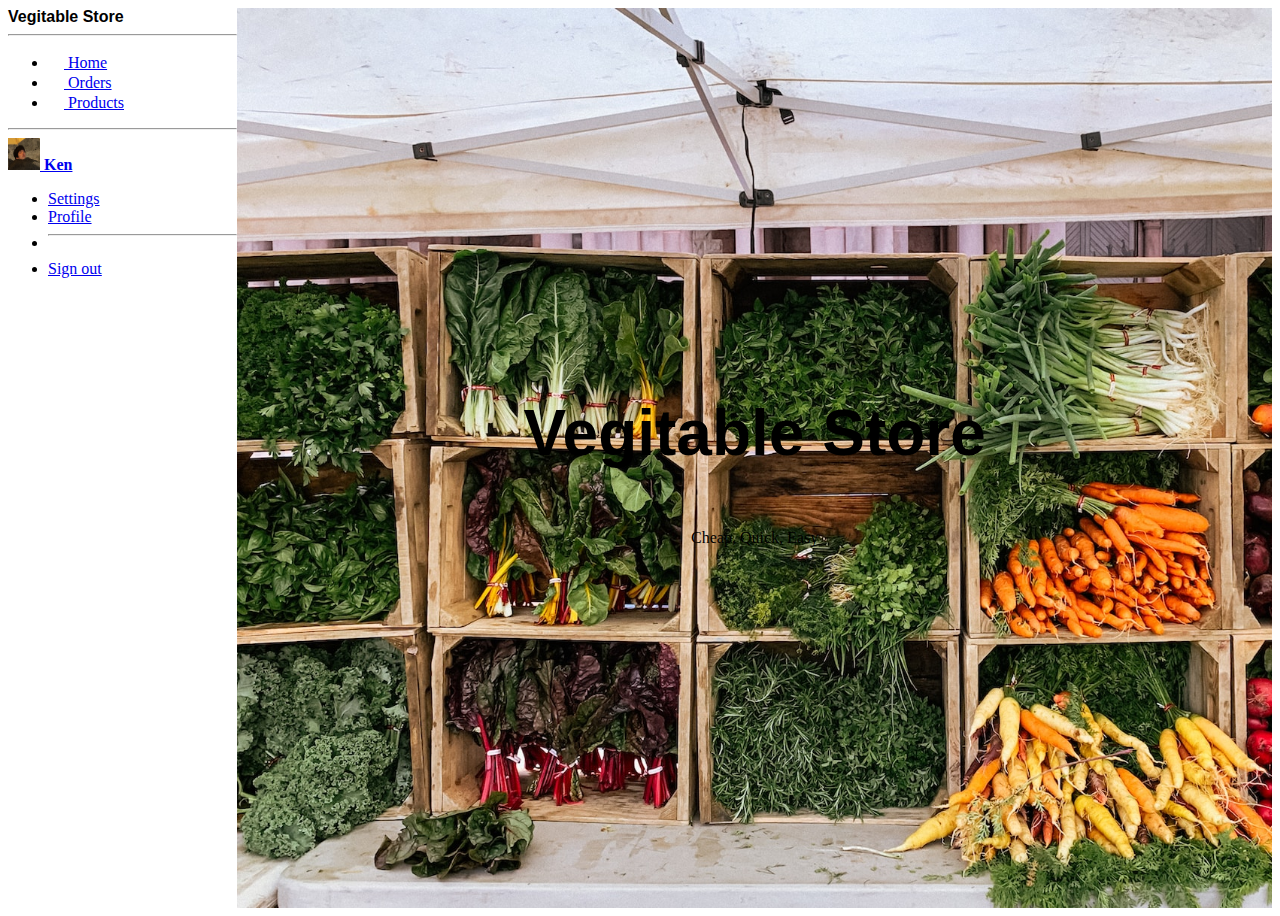
==== orders.html @ 9a8285d7 "first commit" ====
<!DOCTYPE html>
<html lang="en">

<head>
  <meta charset="UTF-8">
  <meta name="viewport" content="width=device-width, initial-scale=1.0">
  <title>Vegitable Store</title>
  <link href="https://cdn.jsdelivr.net/npm/bootstrap@5.3.0/dist/css/bootstrap.min.css" rel="stylesheet"
    integrity="sha384-9ndCyUaIbzAi2FUVXJi0CjmCapSmO7SnpJef0486qhLnuZ2cdeRhO02iuK6FUUVM" crossorigin="anonymous">
  <link href="./style.css" rel="stylesheet">
  <link rel="icon" href="./favicon.ico" type="image/x-icon" />
</head>

<body>
  <header class="p-3 border-bottom text-bg-dark">
    <div class="container">
      <div class="d-flex flex-wrap align-items-center justify-content-center justify-content-lg-start">
        <a href="/" class="d-flex align-items-center mb-2 mb-lg-0 link-body-emphasis text-decoration-none text-white">
          <span class="fs-4 font-header">Vegitable Store</span>
        </a>

        <ul class="nav col-12 col-lg-auto me-lg-auto mb-2 justify-content-center mb-md-0">
          <li><a href="./index.html" class="nav-link px-2 link-body-emphasis text-white">Home</a></li>
          <li><a href="./orders.html" class="nav-link px-2 link-secondary">Orders</a></li>
          <li><a href="./products.html" class="nav-link px-2 link-body-emphasis text-white">Products</a></li>
        </ul>

        <div class="dropdown text-end">
          <a href="#" class="d-flex align-items-center text-white text-decoration-none dropdown-toggle"
            data-bs-toggle="dropdown" aria-expanded="false">
            <img src="./profile.jpg" alt="" width="32" height="32" class="rounded-circle me-2">
            <strong>Ken</strong>
          </a>
          <ul class="dropdown-menu dropdown-menu-dark text-small shadow">
            <li><a class="dropdown-item" href="#">Settings</a></li>
            <li><a class="dropdown-item" href="#">Profile</a></li>
            <li>
              <hr class="dropdown-divider">
            </li>
            <li><a class="dropdown-item" href="#">Sign out</a></li>
          </ul>
        </div>
      </div>
    </div>
  </header>

  <div id="wrapper">
    <div id="sidebar" class="d-flex flex-column flex-shrink-0 p-3 text-bg-dark position-">
      <div class="d-flex justify-content-center mb-3 mb-md-0 text-white text-decoration-none">
        <div class="fs-4 font-header">Vegitable Store</div>
      </div>
      <hr>
      <ul class="nav nav-pills flex-column mb-auto">
        <li class="nav-item">
          <a href="./index.html" class="nav-link text-white">
            <svg class="bi pe-none me-2" width="16" height="16">
              <use xlink:href="#home"></use>
            </svg>
            Home
          </a>
        </li>
        <li>
          <a href="./orders.html" class="nav-link active" aria-current="page">
            <svg class="bi pe-none me-2" width="16" height="16">
              <use xlink:href="#table"></use>
            </svg>
            Orders
          </a>
        </li>
        <li>
          <a href="./products.html" class="nav-link text-white">
            <svg class="bi pe-none me-2" width="16" height="16">
              <use xlink:href="#grid"></use>
            </svg>
            Products
          </a>
        </li>
      </ul>
      <hr>
      <div class="dropdown">
        <a href="#" class="d-flex align-items-center text-white text-decoration-none dropdown-toggle"
          data-bs-toggle="dropdown" aria-expanded="false">
          <img src="./profile.jpg" alt="" width="32" height="32" class="rounded-circle me-2">
          <strong>Ken</strong>
        </a>
        <ul class="dropdown-menu dropdown-menu-dark text-small shadow">
          <li><a class="dropdown-item" href="#">Settings</a></li>
          <li><a class="dropdown-item" href="#">Profile</a></li>
          <li>
            <hr class="dropdown-divider">
          </li>
          <li><a class="dropdown-item" href="#">Sign out</a></li>
        </ul>
      </div>
    </div>
    <div id="main">
      <div id="home">
        <h1 class="font-header text-white fs-1">Vegitable Store</h1>
        <p class="text-white fs-4">Cheap, Quick, Easy</p>
      </div>
    </div>

  </div>
  <script src="https://cdn.jsdelivr.net/npm/bootstrap@5.3.0/dist/js/bootstrap.bundle.min.js"
    integrity="sha384-geWF76RCwLtnZ8qwWowPQNguL3RmwHVBC9FhGdlKrxdiJJigb/j/68SIy3Te4Bkz"
    crossorigin="anonymous"></script>
</body>

</html>
---- style.css ----
.font-header {
  font-family: 'Judson', sans-serif;
  font-weight: 700;
}
div#sidebar {
  min-height: 100vh;
  width: 280px;
}

header {
  display: none;
}

#wrapper {
  display: flex;
}

#main {
  width: 100%;
  min-height: 100%;
}

#home {
  display: flex;
  flex-direction: column;
  align-items: center;
  justify-content: center;
  min-height: 100vh;
  background-image: url('./main.jpeg');
  background-color: #ccc;
  background-size: cover;
}

h1 {
  font-size: 64px;
}


@media screen and (max-width: 768px) {
  div#sidebar {
    display: none !important;
  }

  header {
    display: block;
  }

  h1 {
    font-size: 36px;
  }
}
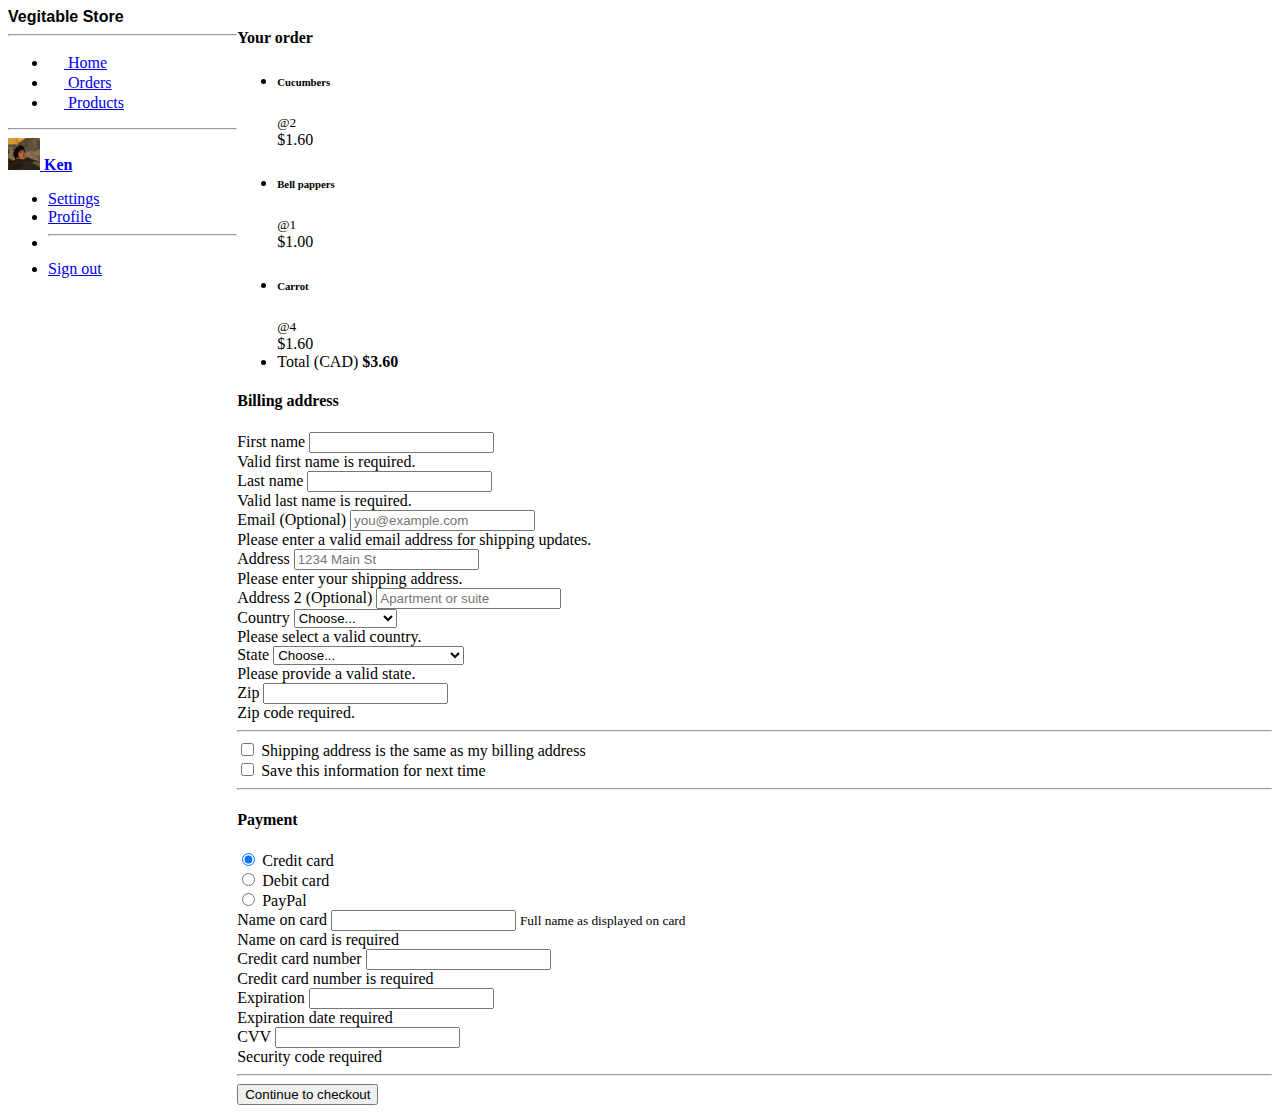
==== commit c6bb50d9: "second commit" ====
--- a/orders.html
+++ b/orders.html
@@ -28,7 +28,7 @@
         <div class="dropdown text-end">
           <a href="#" class="d-flex align-items-center text-white text-decoration-none dropdown-toggle"
             data-bs-toggle="dropdown" aria-expanded="false">
-            <img src="./profile.jpg" alt="" width="32" height="32" class="rounded-circle me-2">
+            <img src="./images/profile.jpg" alt="" width="32" height="32" class="rounded-circle me-2">
             <strong>Ken</strong>
           </a>
           <ul class="dropdown-menu dropdown-menu-dark text-small shadow">
@@ -80,7 +80,7 @@
       <div class="dropdown">
         <a href="#" class="d-flex align-items-center text-white text-decoration-none dropdown-toggle"
           data-bs-toggle="dropdown" aria-expanded="false">
-          <img src="./profile.jpg" alt="" width="32" height="32" class="rounded-circle me-2">
+          <img src="./images/profile.jpg" alt="" width="32" height="32" class="rounded-circle me-2">
           <strong>Ken</strong>
         </a>
         <ul class="dropdown-menu dropdown-menu-dark text-small shadow">
@@ -94,9 +94,195 @@
       </div>
     </div>
     <div id="main">
-      <div id="home">
-        <h1 class="font-header text-white fs-1">Vegitable Store</h1>
-        <p class="text-white fs-4">Cheap, Quick, Easy</p>
+      <div class="row g-5 m-3">
+        <div class="col-md-5 col-lg-4 order-md-last">
+          <h4 class="d-flex justify-content-between align-items-center mb-3">
+            <span class="text-primary">Your order</span>
+          </h4>
+          <ul class="list-group mb-3">
+            <li class="list-group-item d-flex justify-content-between lh-sm">
+              <div>
+                <h6 class="my-0">Cucumbers</h6>
+                <small class="text-body-secondary">@2</small>
+              </div>
+              <span class="text-body-secondary">$1.60</span>
+            </li>
+            <li class="list-group-item d-flex justify-content-between lh-sm">
+              <div>
+                <h6 class="my-0">Bell pappers</h6>
+                <small class="text-body-secondary">@1</small>
+              </div>
+              <span class="text-body-secondary">$1.00</span>
+            </li>
+            <li class="list-group-item d-flex justify-content-between lh-sm">
+              <div>
+                <h6 class="my-0">Carrot</h6>
+                <small class="text-body-secondary">@4</small>
+              </div>
+              <span class="text-body-secondary">$1.60</span>
+            </li>
+            <li class="list-group-item d-flex justify-content-between">
+              <span>Total (CAD)</span>
+              <strong>$3.60</strong>
+            </li>
+          </ul>
+        </div>
+        <div class="col-md-7 col-lg-8">
+          <h4 class="mb-3">Billing address</h4>
+          <form class="needs-validation was-validated" novalidate="">
+            <div class="row g-3">
+              <div class="col-sm-6">
+                <label for="firstName" class="form-label">First name</label>
+                <input type="text" class="form-control" id="firstName" placeholder="" value="" required="">
+                <div class="invalid-feedback">
+                  Valid first name is required.
+                </div>
+              </div>
+
+              <div class="col-sm-6">
+                <label for="lastName" class="form-label">Last name</label>
+                <input type="text" class="form-control" id="lastName" placeholder="" value="" required="">
+                <div class="invalid-feedback">
+                  Valid last name is required.
+                </div>
+              </div>
+
+              <div class="col-12">
+                <label for="email" class="form-label">Email <span class="text-body-secondary">(Optional)</span></label>
+                <input type="email" class="form-control" id="email" placeholder="you@example.com">
+                <div class="invalid-feedback">
+                  Please enter a valid email address for shipping updates.
+                </div>
+              </div>
+
+              <div class="col-12">
+                <label for="address" class="form-label">Address</label>
+                <input type="text" class="form-control" id="address" placeholder="1234 Main St" required="">
+                <div class="invalid-feedback">
+                  Please enter your shipping address.
+                </div>
+              </div>
+
+              <div class="col-12">
+                <label for="address2" class="form-label">Address 2 <span
+                    class="text-body-secondary">(Optional)</span></label>
+                <input type="text" class="form-control" id="address2" placeholder="Apartment or suite">
+              </div>
+
+              <div class="col-md-5">
+                <label for="country" class="form-label">Country</label>
+                <select class="form-select" id="country" required="">
+                  <option value="">Choose...</option>
+                  <option>Canada</option>
+                  <option>Japan</option>
+                  <option>United States</option>
+                </select>
+                <div class="invalid-feedback">
+                  Please select a valid country.
+                </div>
+              </div>
+
+              <div class="col-md-4">
+                <label for="state" class="form-label">State</label>
+                <select class="form-select" id="state" required="">
+                  <option value="">Choose...</option>
+                  <option>Alberta</option>
+                  <option>British Columbia</option>
+                  <option>Manitoba</option>
+                  <option>New Brunswick</option>
+                  <option>Newfoundland and Labrador</option>
+                  <option>Nova Scotia</option>
+                  <option>Ontario</option>
+                  <option>Prince Edward Island</option>
+                  <option>Quebec</option>
+                  <option>Saskatchewan</option>
+                </select>
+                <div class="invalid-feedback">
+                  Please provide a valid state.
+                </div>
+              </div>
+
+              <div class="col-md-3">
+                <label for="zip" class="form-label">Zip</label>
+                <input type="text" class="form-control" id="zip" placeholder="" required="">
+                <div class="invalid-feedback">
+                  Zip code required.
+                </div>
+              </div>
+            </div>
+
+            <hr class="my-4">
+
+            <div class="form-check">
+              <input type="checkbox" class="form-check-input" id="same-address">
+              <label class="form-check-label" for="same-address">Shipping address is the same as my billing
+                address</label>
+            </div>
+
+            <div class="form-check">
+              <input type="checkbox" class="form-check-input" id="save-info">
+              <label class="form-check-label" for="save-info">Save this information for next time</label>
+            </div>
+
+            <hr class="my-4">
+
+            <h4 class="mb-3">Payment</h4>
+
+            <div class="my-3">
+              <div class="form-check">
+                <input id="credit" name="paymentMethod" type="radio" class="form-check-input" checked="" required="">
+                <label class="form-check-label" for="credit">Credit card</label>
+              </div>
+              <div class="form-check">
+                <input id="debit" name="paymentMethod" type="radio" class="form-check-input" required="">
+                <label class="form-check-label" for="debit">Debit card</label>
+              </div>
+              <div class="form-check">
+                <input id="paypal" name="paymentMethod" type="radio" class="form-check-input" required="">
+                <label class="form-check-label" for="paypal">PayPal</label>
+              </div>
+            </div>
+
+            <div class="row gy-3">
+              <div class="col-md-6">
+                <label for="cc-name" class="form-label">Name on card</label>
+                <input type="text" class="form-control" id="cc-name" placeholder="" required="">
+                <small class="text-body-secondary">Full name as displayed on card</small>
+                <div class="invalid-feedback">
+                  Name on card is required
+                </div>
+              </div>
+
+              <div class="col-md-6">
+                <label for="cc-number" class="form-label">Credit card number</label>
+                <input type="text" class="form-control" id="cc-number" placeholder="" required="">
+                <div class="invalid-feedback">
+                  Credit card number is required
+                </div>
+              </div>
+
+              <div class="col-md-3">
+                <label for="cc-expiration" class="form-label">Expiration</label>
+                <input type="text" class="form-control" id="cc-expiration" placeholder="" required="">
+                <div class="invalid-feedback">
+                  Expiration date required
+                </div>
+              </div>
+
+              <div class="col-md-3">
+                <label for="cc-cvv" class="form-label">CVV</label>
+                <input type="text" class="form-control" id="cc-cvv" placeholder="" required="">
+                <div class="invalid-feedback">
+                  Security code required
+                </div>
+              </div>
+            </div>
+
+            <hr class="my-4">
+
+            <button class="w-100 btn btn-primary btn-lg" type="submit">Continue to checkout</button>
+          </form>
+        </div>
       </div>
     </div>
 
--- a/style.css
+++ b/style.css
@@ -26,7 +26,7 @@
   align-items: center;
   justify-content: center;
   min-height: 100vh;
-  background-image: url('./main.jpeg');
+  background-image: url('./images/main.jpeg');
   background-color: #ccc;
   background-size: cover;
 }
